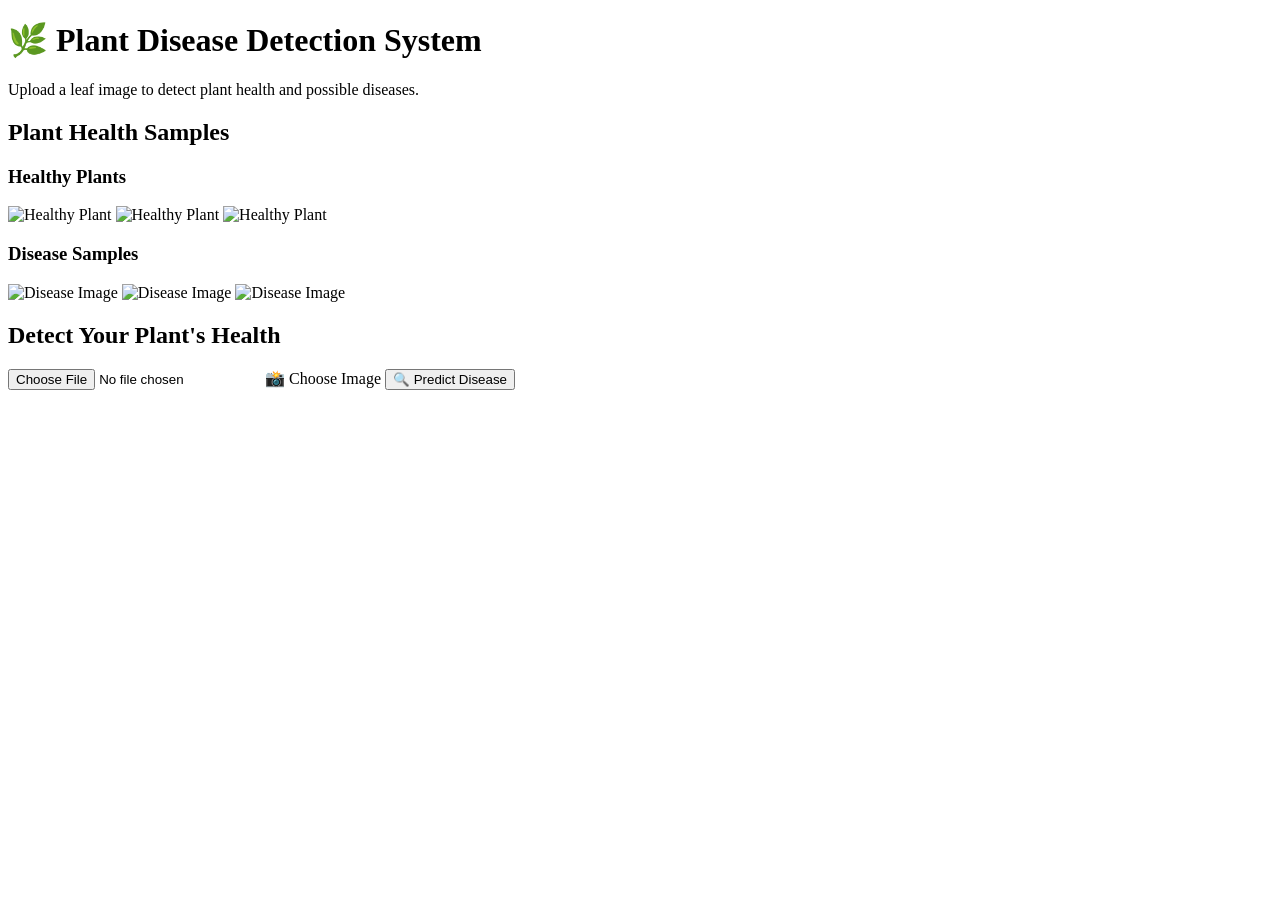
==== crop disease detection/templates/index.html @ 8ffd4f28 "initial commit" ====
<!DOCTYPE html>
<html lang="en">
<head>
    <meta charset="UTF-8">
    <title>Plant Disease Detector</title>
    <link rel="stylesheet" href="/static/styles.css">

    <!-- Google Fonts -->
    <link href="https://fonts.googleapis.com/css2?family=Poppins:wght@300;400;600&display=swap" rel="stylesheet">
</head>

<body>
    <header>
        <h1>🌿 Plant Disease Detection System</h1>
        <p>Upload a leaf image to detect plant health and possible diseases.</p>
    </header>

    <!-- Image Gallery Section -->
    <section class="gallery-section">
        <h2>Plant Health Samples</h2>

        <div class="gallery-container">

            <!-- Healthy Samples -->
            <div class="gallery-block">
                <h3>Healthy Plants</h3>
                <div class="gallery-row">
                    <img src="/static/sample/healthy1.jpg" alt="Healthy Plant">
                    <img src="/static/sample/healthy2.jpg" alt="Healthy Plant">
                    <img src="/static/sample/healthy3.jpg" alt="Healthy Plant">
                </div>
            </div>

            <!-- Unhealthy Samples -->
            <div class="gallery-block">
                <h3>Disease Samples</h3>
                <div class="gallery-row">
                    <img src="/static/sample/disease1.jpg" alt="Disease Image">
                    <img src="/static/sample/disease2.jpg" alt="Disease Image">
                    <img src="/static/sample/disease3.jpg" alt="Disease Image">
                </div>
            </div>

        </div>
    </section>

    <!-- Upload Section -->
    <section class="upload-section">
        <h2>Detect Your Plant's Health</h2>

        <form action="/predict" method="post" enctype="multipart/form-data" class="upload-form">
            <label class="upload-box">
                <input type="file" name="file" accept="image/*" required>
                <span>📸 Choose Image</span>
            </label>
            <button type="submit" class="predict-btn">🔍 Predict Disease</button>
        </form>
    </section>

</body>
</html>
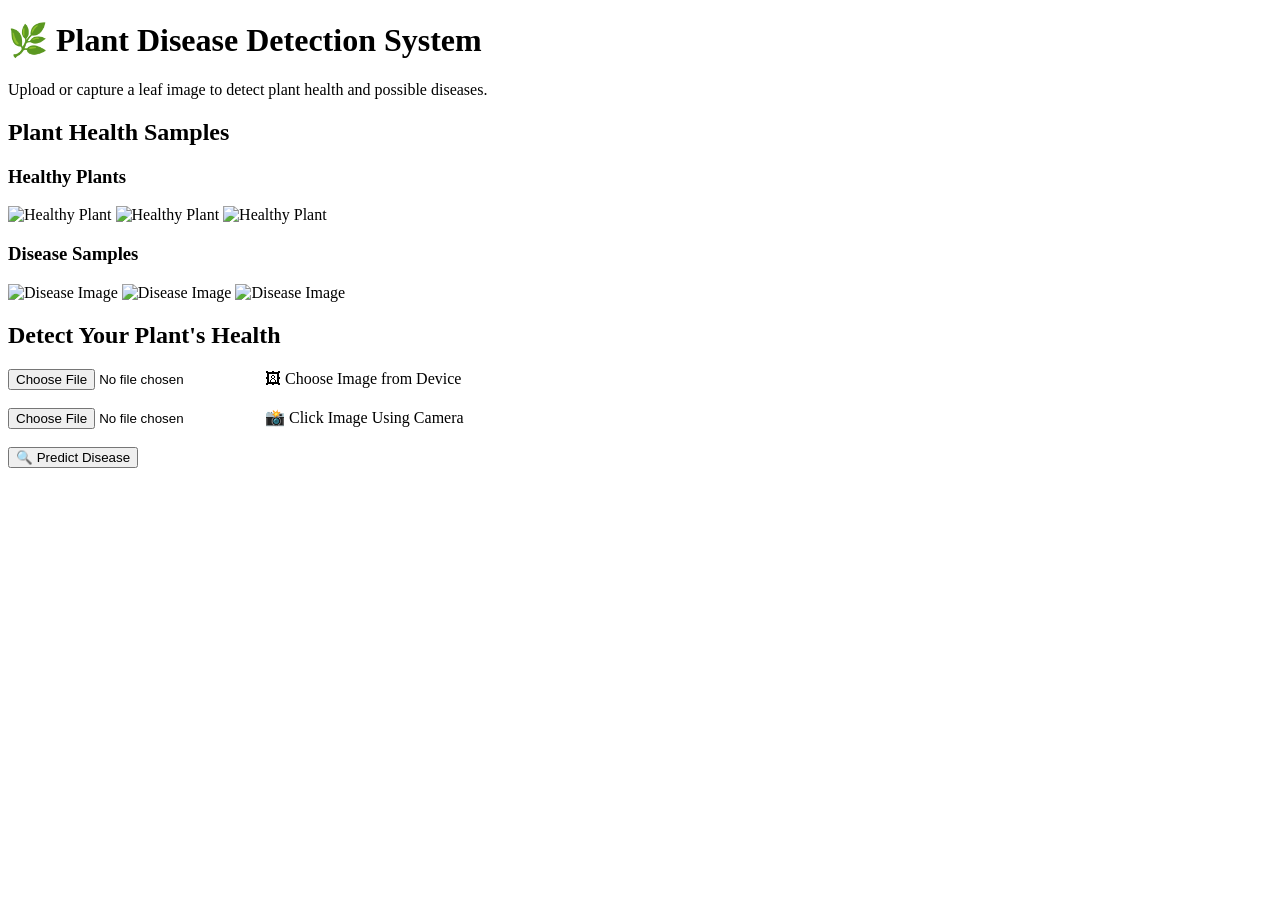
==== commit 5507e476: "Update index.html" ====
--- a/crop disease detection/templates/index.html
+++ b/crop disease detection/templates/index.html
@@ -12,7 +12,7 @@
 <body>
     <header>
         <h1>🌿 Plant Disease Detection System</h1>
-        <p>Upload a leaf image to detect plant health and possible diseases.</p>
+        <p>Upload or capture a leaf image to detect plant health and possible diseases.</p>
     </header>
 
     <!-- Image Gallery Section -->
@@ -49,11 +49,25 @@
         <h2>Detect Your Plant's Health</h2>
 
         <form action="/predict" method="post" enctype="multipart/form-data" class="upload-form">
+
+            <!-- OPTION 1: Choose Image -->
             <label class="upload-box">
                 <input type="file" name="file" accept="image/*" required>
-                <span>📸 Choose Image</span>
+                <span>🖼 Choose Image from Device</span>
             </label>
+
+            <br><br>
+
+            <!-- OPTION 2: Click Image (Camera) -->
+            <label class="upload-box">
+                <input type="file" name="file" accept="image/*" capture="environment">
+                <span>📸 Click Image Using Camera</span>
+            </label>
+
+            <br><br>
+
             <button type="submit" class="predict-btn">🔍 Predict Disease</button>
+
         </form>
     </section>
 
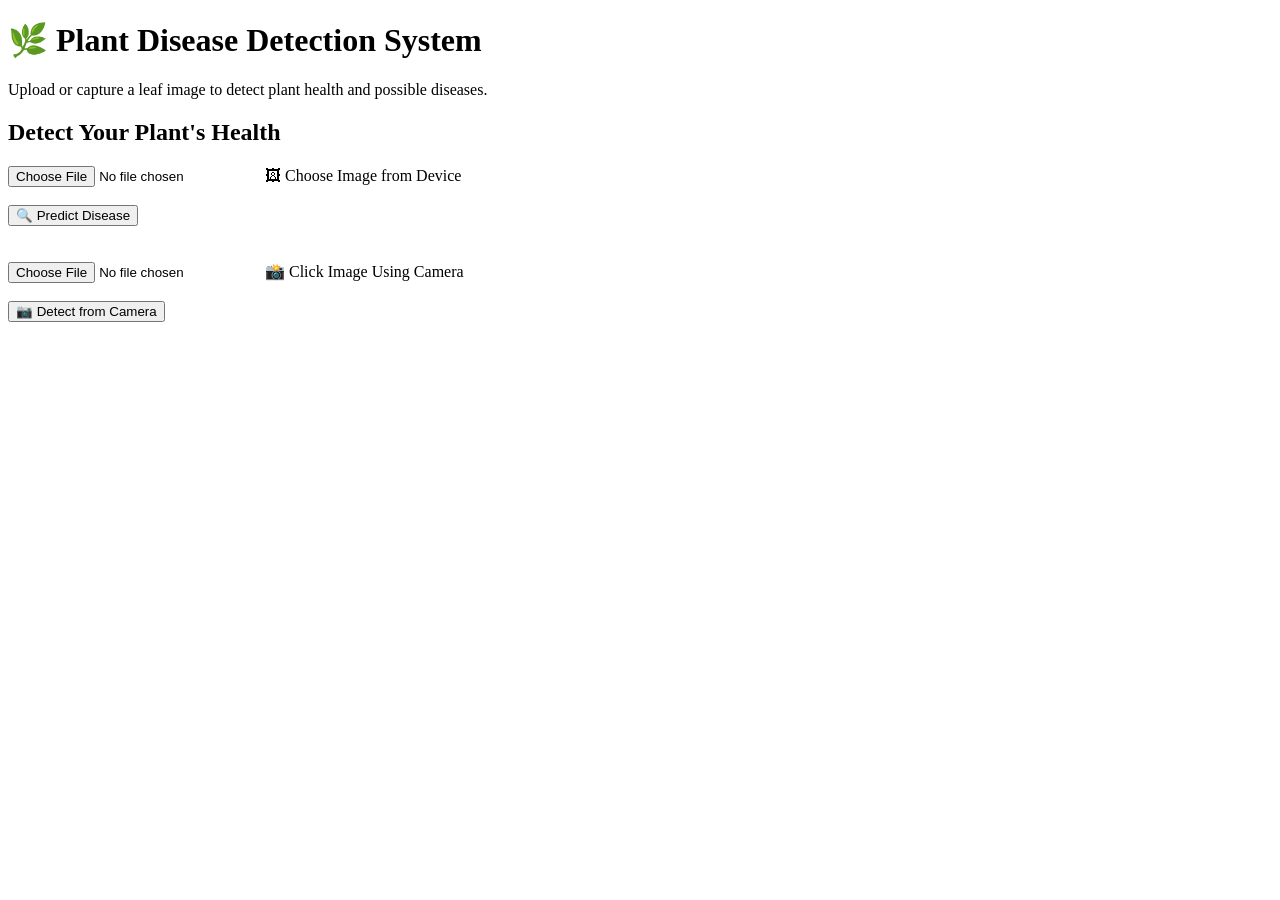
==== commit 13ab1151: "Refactor HTML structure for plant disease detection" ====
--- a/crop disease detection/templates/index.html
+++ b/crop disease detection/templates/index.html
@@ -1,75 +1,64 @@
 <!DOCTYPE html>
 <html lang="en">
 <head>
-    <meta charset="UTF-8">
-    <title>Plant Disease Detector</title>
-    <link rel="stylesheet" href="/static/styles.css">
+<meta charset="UTF-8">
+<title>Plant Disease Detector</title>
 
-    <!-- Google Fonts -->
-    <link href="https://fonts.googleapis.com/css2?family=Poppins:wght@300;400;600&display=swap" rel="stylesheet">
+<link rel="stylesheet" href="/static/styles.css">
+
+<link href="https://fonts.googleapis.com/css2?family=Poppins:wght@300;400;600&display=swap" rel="stylesheet">
 </head>
 
 <body>
-    <header>
-        <h1>🌿 Plant Disease Detection System</h1>
-        <p>Upload or capture a leaf image to detect plant health and possible diseases.</p>
-    </header>
 
-    <!-- Image Gallery Section -->
-    <section class="gallery-section">
-        <h2>Plant Health Samples</h2>
+<header>
+<h1>🌿 Plant Disease Detection System</h1>
+<p>Upload or capture a leaf image to detect plant health and possible diseases.</p>
+</header>
 
-        <div class="gallery-container">
 
-            <!-- Healthy Samples -->
-            <div class="gallery-block">
-                <h3>Healthy Plants</h3>
-                <div class="gallery-row">
-                    <img src="/static/sample/healthy1.jpg" alt="Healthy Plant">
-                    <img src="/static/sample/healthy2.jpg" alt="Healthy Plant">
-                    <img src="/static/sample/healthy3.jpg" alt="Healthy Plant">
-                </div>
-            </div>
+<section class="upload-section">
+<h2>Detect Your Plant's Health</h2>
 
-            <!-- Unhealthy Samples -->
-            <div class="gallery-block">
-                <h3>Disease Samples</h3>
-                <div class="gallery-row">
-                    <img src="/static/sample/disease1.jpg" alt="Disease Image">
-                    <img src="/static/sample/disease2.jpg" alt="Disease Image">
-                    <img src="/static/sample/disease3.jpg" alt="Disease Image">
-                </div>
-            </div>
 
-        </div>
-    </section>
+<!-- DEVICE UPLOAD -->
+<form action="/predict" method="post" enctype="multipart/form-data">
 
-    <!-- Upload Section -->
-    <section class="upload-section">
-        <h2>Detect Your Plant's Health</h2>
+<input type="hidden" name="source" value="file">
 
-        <form action="/predict" method="post" enctype="multipart/form-data" class="upload-form">
+<label class="upload-box">
+<input id="fileUpload" type="file" name="file" accept="image/*" required>
+<span>🖼 Choose Image from Device</span>
+</label>
 
-            <!-- OPTION 1: Choose Image -->
-            <label class="upload-box">
-                <input type="file" name="file" accept="image/*" required>
-                <span>🖼 Choose Image from Device</span>
-            </label>
+<br><br>
 
-            <br><br>
+<button type="submit">🔍 Predict Disease</button>
 
-            <!-- OPTION 2: Click Image (Camera) -->
-            <label class="upload-box">
-                <input type="file" name="file" accept="image/*" capture="environment">
-                <span>📸 Click Image Using Camera</span>
-            </label>
+</form>
 
-            <br><br>
 
-            <button type="submit" class="predict-btn">🔍 Predict Disease</button>
+<br><br>
 
-        </form>
-    </section>
+
+<!-- CAMERA UPLOAD -->
+<form action="/predict" method="post" enctype="multipart/form-data">
+
+<input type="hidden" name="source" value="camera">
+
+<label class="upload-box">
+<input id="cameraCapture" type="file" name="file" accept="image/*" capture="environment" required>
+<span>📸 Click Image Using Camera</span>
+</label>
+
+<br><br>
+
+<button type="submit">📷 Detect from Camera</button>
+
+</form>
+
+
+</section>
 
 </body>
 </html>
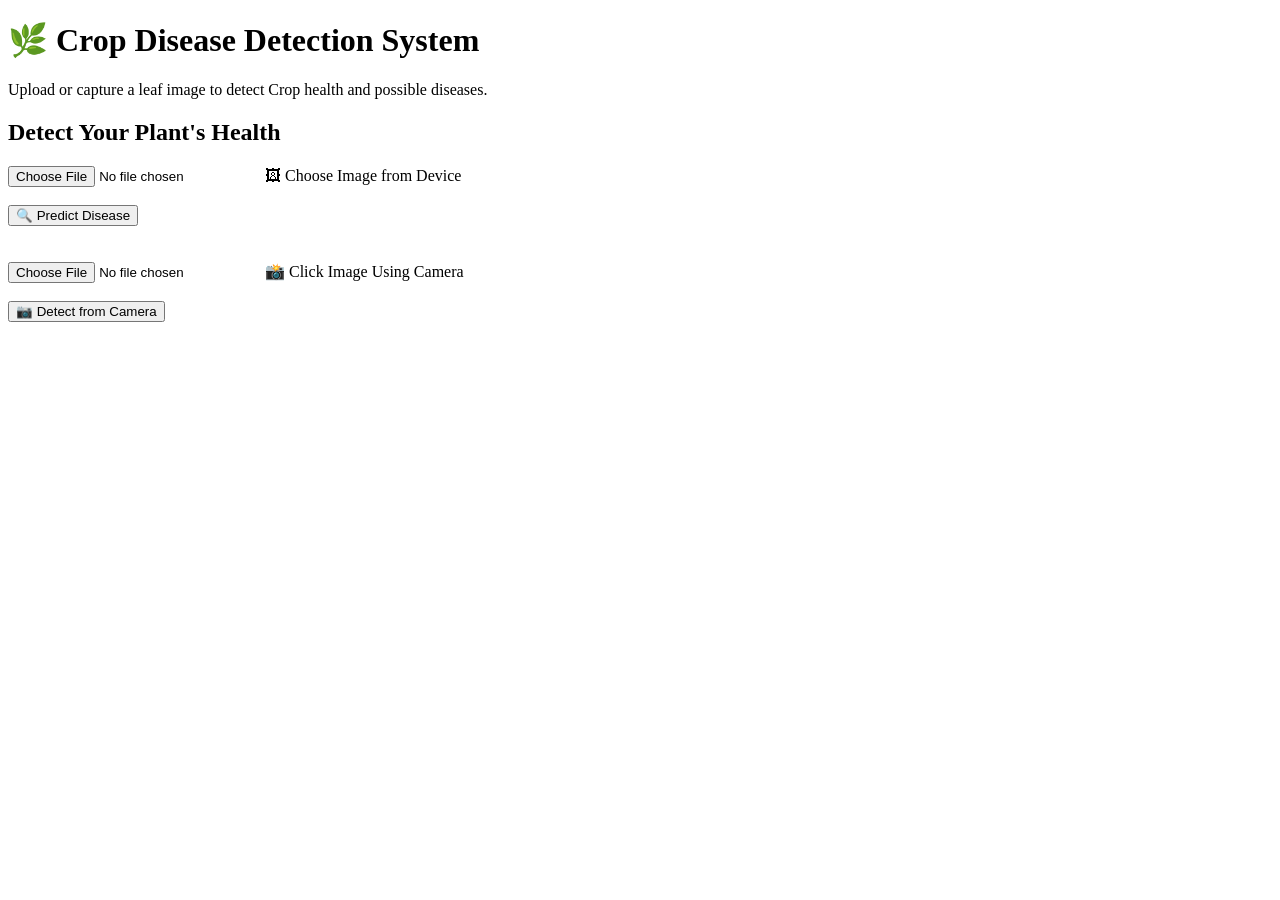
==== commit 4b9fe51a: "Rename title and header for crop disease detection" ====
--- a/crop disease detection/templates/index.html
+++ b/crop disease detection/templates/index.html
@@ -2,7 +2,7 @@
 <html lang="en">
 <head>
 <meta charset="UTF-8">
-<title>Plant Disease Detector</title>
+<title>Crop Disease Detector</title>
 
 <link rel="stylesheet" href="/static/styles.css">
 
@@ -12,8 +12,8 @@
 <body>
 
 <header>
-<h1>🌿 Plant Disease Detection System</h1>
-<p>Upload or capture a leaf image to detect plant health and possible diseases.</p>
+<h1>🌿 Crop Disease Detection System</h1>
+<p>Upload or capture a leaf image to detect Crop health and possible diseases.</p>
 </header>
 
 
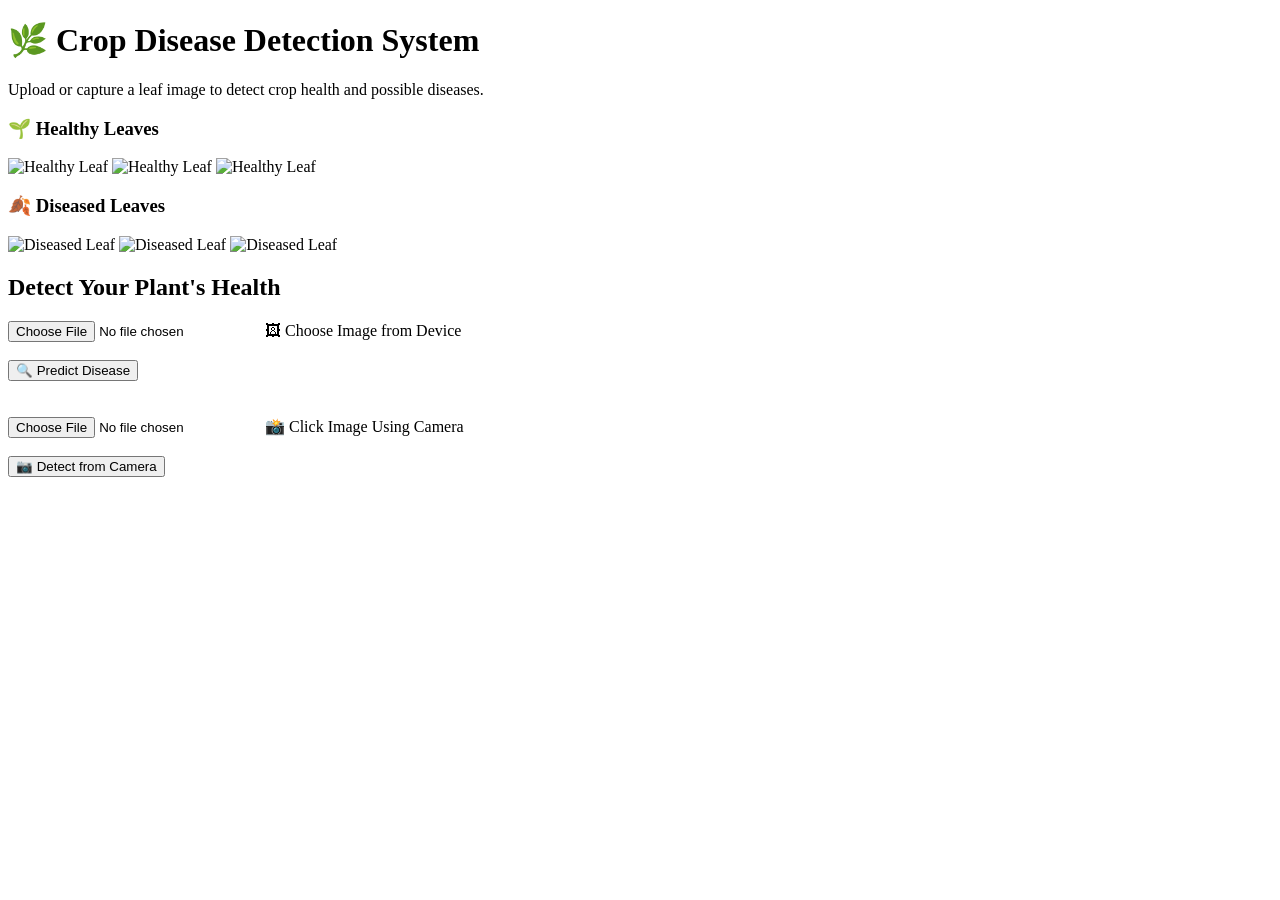
==== commit 186bb8ad: "Update index.html" ====
--- a/crop disease detection/templates/index.html
+++ b/crop disease detection/templates/index.html
@@ -4,7 +4,7 @@
 <meta charset="UTF-8">
 <title>Crop Disease Detector</title>
 
-<link rel="stylesheet" href="/static/styles.css">
+<link rel="stylesheet" href="static/styles.css">
 
 <link href="https://fonts.googleapis.com/css2?family=Poppins:wght@300;400;600&display=swap" rel="stylesheet">
 </head>
@@ -13,11 +13,60 @@
 
 <header>
 <h1>🌿 Crop Disease Detection System</h1>
-<p>Upload or capture a leaf image to detect Crop health and possible diseases.</p>
+<p>Upload or capture a leaf image to detect crop health and possible diseases.</p>
 </header>
 
 
+<!-- LEAF IMAGE GALLERY -->
+<section class="gallery-section">
+
+
+<div class="gallery-container">
+
+<!-- HEALTHY LEAVES -->
+<div class="gallery-block">
+
+<h3>🌱 Healthy Leaves</h3>
+
+<div class="gallery-row">
+
+<img src="https://encrypted-tbn0.gstatic.com/images?q=tbn:ANd9GcRiMH6NBBSIngpIaxRS-bqCuTXM0puCsIHW0A&s" alt="Healthy Leaf">
+
+<img src="https://img.freepik.com/free-photo/close-up-picture-gardener-s-hands-touching-lettuce-leaves_1150-26664.jpg?semt=ais_rp_50_assets&w=740&q=80" alt="Healthy Leaf">
+
+<img src="https://encrypted-tbn0.gstatic.com/images?q=tbn:ANd9GcQn9GEUJIB8UduaDPWAfbK0fZnv3uKhfxVXQw&s" alt="Healthy Leaf">
+
+</div>
+
+</div>
+
+
+<!-- DISEASED LEAVES -->
+<div class="gallery-block">
+
+<h3>🍂 Diseased Leaves</h3>
+
+<div class="gallery-row">
+
+<img src="https://encrypted-tbn0.gstatic.com/images?q=tbn:ANd9GcTPjhytQMyTohX4F6WzeKQ4lTEHqzBMOLU6rQ&s" alt="Diseased Leaf">
+
+<img src="https://cdn.mos.cms.futurecdn.net/5Dsc36eupmEHu9sKfBP4HF-415-80.jpg.webp" alt="Diseased Leaf">
+
+<img src="https://cdn.mos.cms.futurecdn.net/5V9qGMtppz7cBcGEDDySg3-415-80.jpg.webp" alt="Diseased Leaf">
+
+</div>
+
+</div>
+
+</div>
+
+</section>
+
+
+
+<!-- UPLOAD SECTION -->
 <section class="upload-section">
+
 <h2>Detect Your Plant's Health</h2>
 
 
@@ -27,13 +76,18 @@
 <input type="hidden" name="source" value="file">
 
 <label class="upload-box">
+
 <input id="fileUpload" type="file" name="file" accept="image/*" required>
+
 <span>🖼 Choose Image from Device</span>
+
 </label>
 
 <br><br>
 
-<button type="submit">🔍 Predict Disease</button>
+<button type="submit" class="predict-btn">
+🔍 Predict Disease
+</button>
 
 </form>
 
@@ -41,22 +95,26 @@
 <br><br>
 
 
-<!-- CAMERA UPLOAD -->
+<!-- CAMERA CAPTURE -->
 <form action="/predict" method="post" enctype="multipart/form-data">
 
 <input type="hidden" name="source" value="camera">
 
 <label class="upload-box">
+
 <input id="cameraCapture" type="file" name="file" accept="image/*" capture="environment" required>
+
 <span>📸 Click Image Using Camera</span>
+
 </label>
 
 <br><br>
 
-<button type="submit">📷 Detect from Camera</button>
+<button type="submit" class="predict-btn">
+📷 Detect from Camera
+</button>
 
 </form>
-
 
 </section>
 
